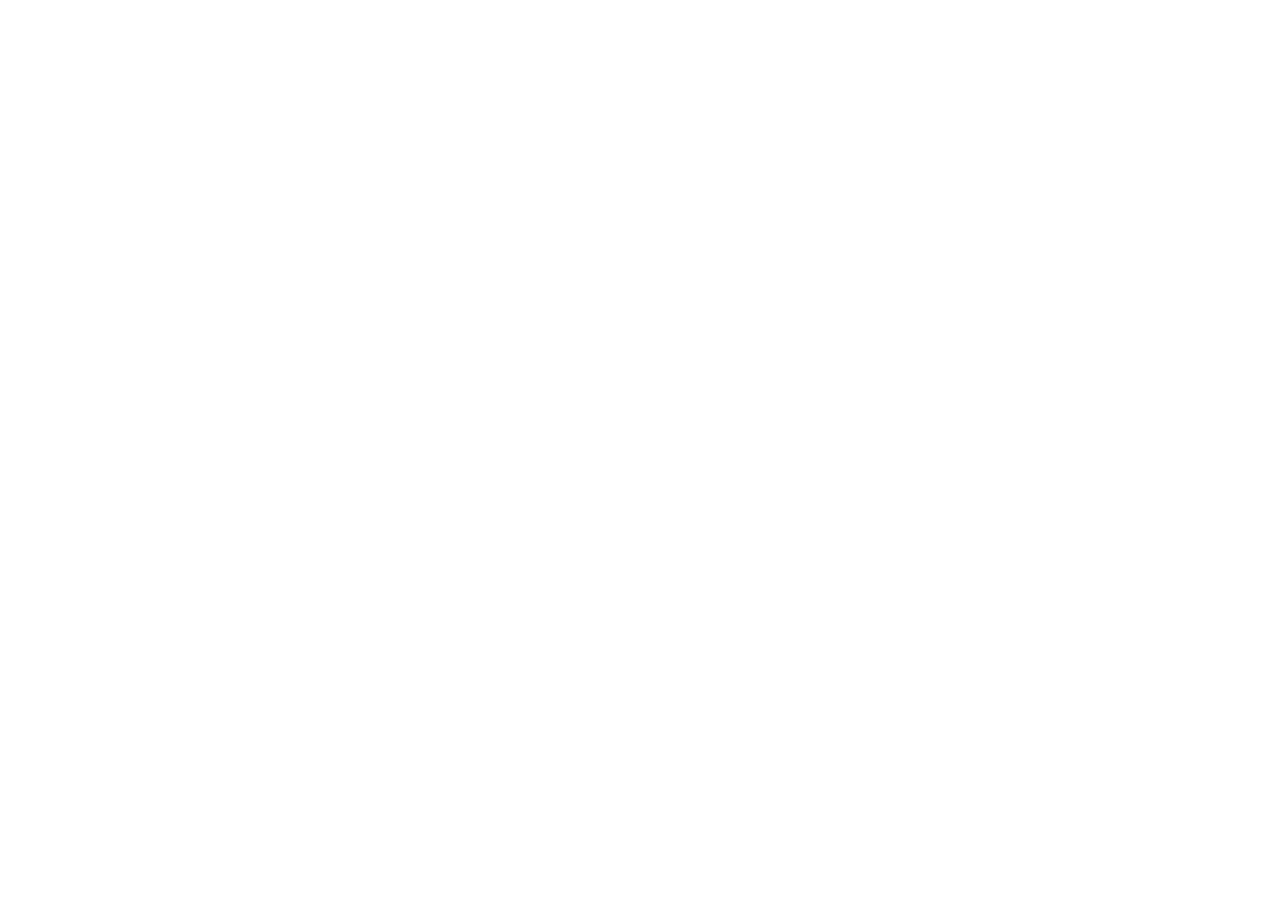
==== index.html @ e1a74dbf "Add: Design document and home page structure" ====
<!DOCTYPE html>
<html lang="en">
  <head>
    <meta charset="UTF-8" />
    <meta name="viewport" content="width=device-width, initial-scale=1.0" />
    <title>My Portfolio</title>
  </head>
  <body></body>
</html>
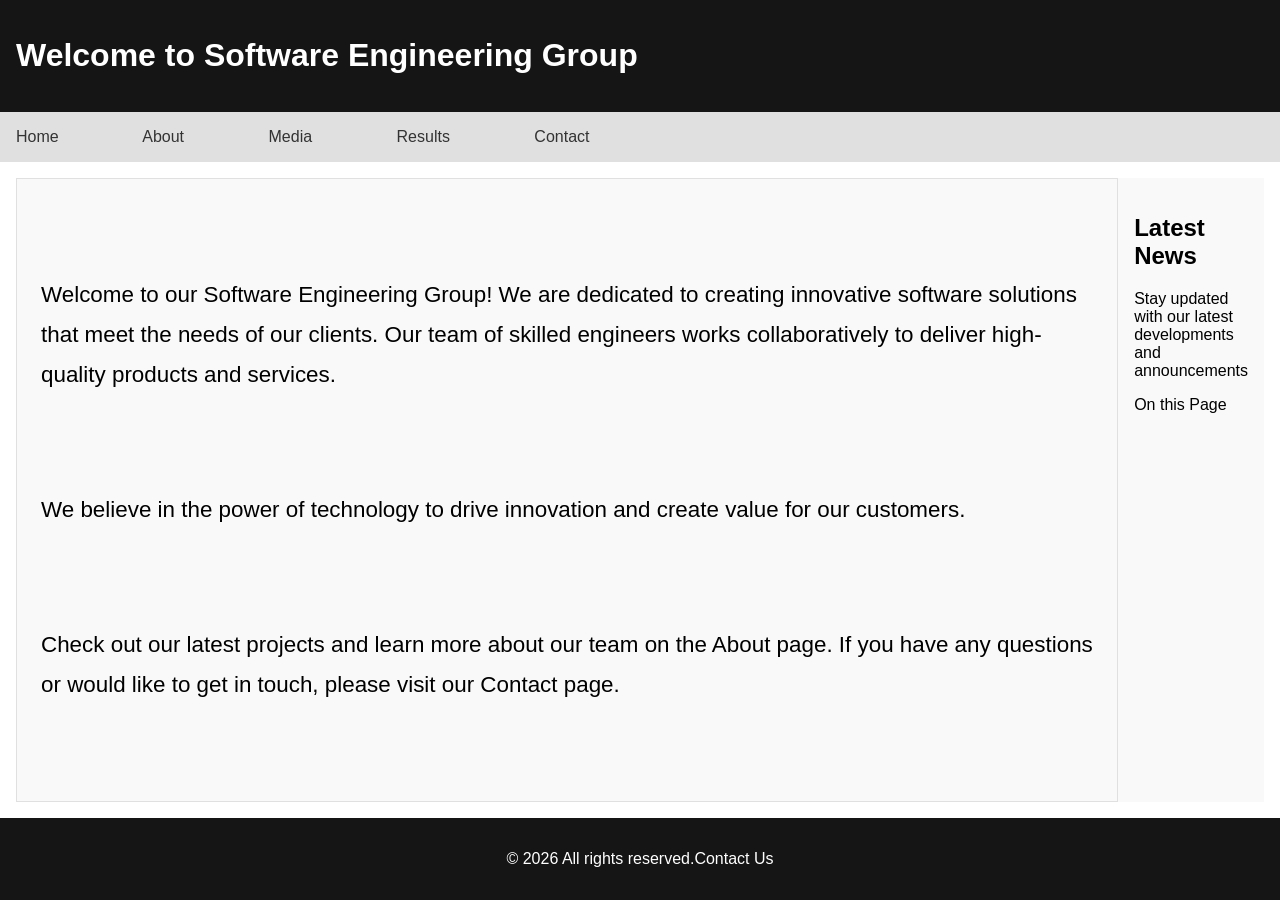
==== commit 4f1af406: "Add: Stylesheet and link it to the home page" ====
--- a/index.html
+++ b/index.html
@@ -3,7 +3,48 @@
   <head>
     <meta charset="UTF-8" />
     <meta name="viewport" content="width=device-width, initial-scale=1.0" />
-    <title>My Portfolio</title>
+    <title>Home | Software Engineering Group</title>
+    <link rel="stylesheet" href="style.css" />
   </head>
-  <body></body>
+  <body>
+    <header>
+      <h1>Welcome to Software Engineering Group</h1>
+    </header>
+    <nav>
+      <a href="index.html ">Home</a>
+      <a href="about.html" target="_blank">About</a>
+      <a href="gallery.html" target="_blank">Media</a>
+      <a href="data.html" target="_blank">Results</a>
+      <a href="contact.html" target="_blank">Contact</a>
+    </nav>
+    <main>
+      <article>
+        <p>
+          Welcome to our Software Engineering Group! We are dedicated to
+          creating innovative software solutions that meet the needs of our
+          clients. Our team of skilled engineers works collaboratively to
+          deliver high-quality products and services.
+        </p>
+        <p>
+          We believe in the power of technology to drive innovation and create
+          value for our customers.
+        </p>
+        <p>
+          Check out our latest projects and learn more about our team on the
+          About page. If you have any questions or would like to get in touch,
+          please visit our Contact page.
+        </p>
+      </article>
+      <aside>
+        <h2>Latest News</h2>
+        <p>Stay updated with our latest developments and announcements</p>
+        <p>On this Page</p>
+      </aside>
+    </main>
+    <footer>
+      <p>
+        &copy; 2026 All rights reserved.<a href="contact.html">Contact Us</a>
+      </p>
+    </footer>
+  </body>
 </html>
--- a/style.css
+++ b/style.css
@@ -0,0 +1,53 @@
+body {
+  font-family: Arial, sans-serif;
+  margin: 0;
+  padding: 0;
+  min-height: 100vh;
+  display: flex;
+  flex-direction: column;
+}
+header {
+  background-color: #161515;
+  color: white;
+  padding: 1rem;
+}
+nav {
+  background-color: #e0e0e0;
+  padding: 1rem;
+}
+nav a {
+  margin-right: 5rem;
+  text-decoration: none;
+  color: #333;
+}
+main {
+  display: flex;
+  padding: 1rem;
+  flex: 1;
+  align-items: stretch;
+}
+article {
+  background-color: #f9f9f9;
+  border: 1px solid #e0e0e0;
+  padding: 1.5rem;
+  display: flex;
+  flex-direction: column;
+  justify-content: space-evenly;
+  font-size: 1.4rem;
+  line-height: 1.8;
+}
+aside {
+  flex: 1;
+  background-color: #f9f9f9;
+  padding: 1rem;
+}
+footer {
+  background-color: #161515;
+  color: white;
+  text-align: center;
+  padding: 1rem;
+}
+footer a {
+  color: white;
+  text-decoration: none;
+}
